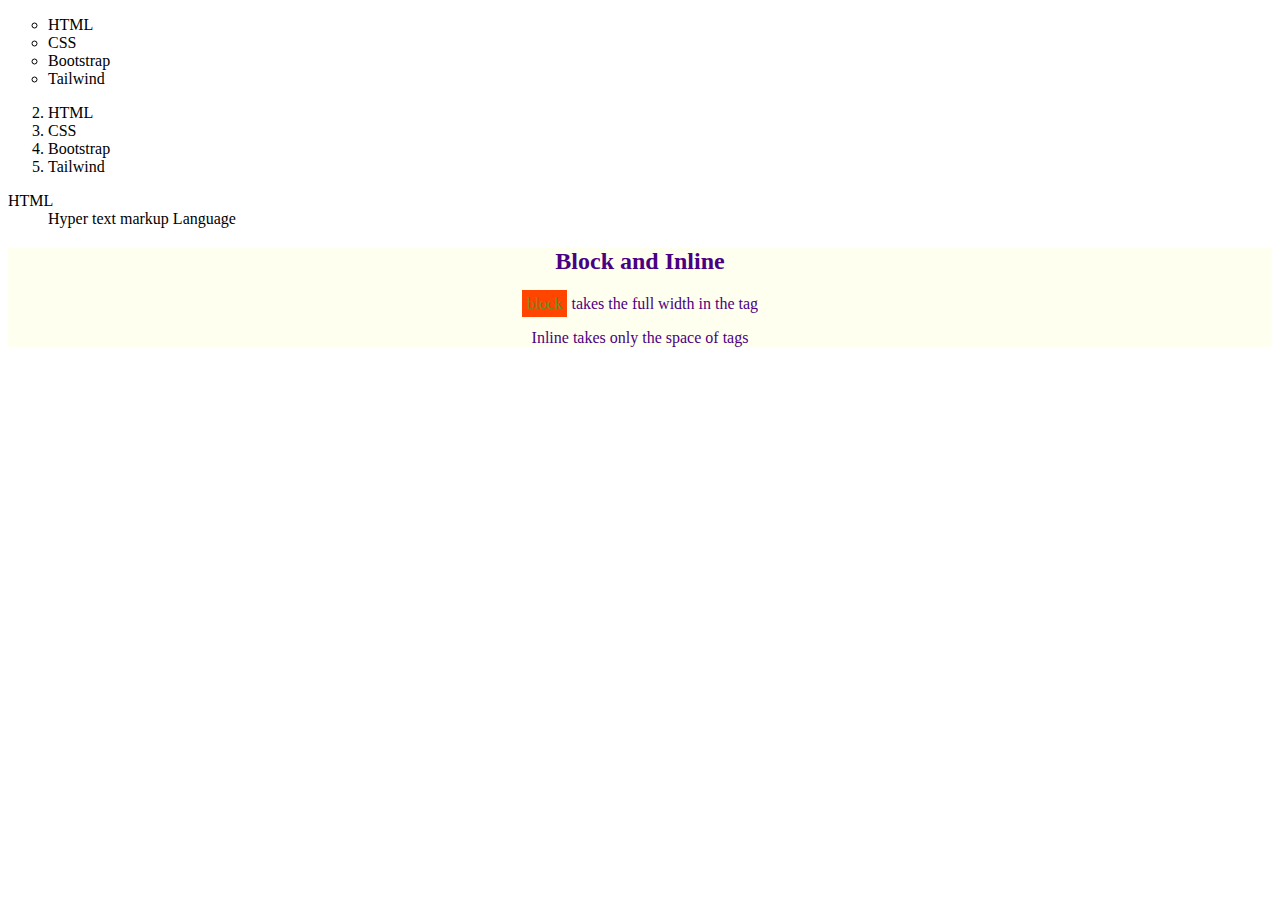
==== Day3.html @ c4e20f86 "add all files" ====
<!DOCTYPE html>
<html lang="en">
<head>
    <meta charset="UTF-8">
    <meta name="viewport" content="width=device-width, initial-scale=1.0">
    <title>Frontend</title>
    <link rel="stylesheet" href="Day3.css">

</head>
<body>
    <ul style="list-style-type:circle;">
        <li>HTML</li>
        <li>CSS</li>
        <li>Bootstrap</li>
        <li>Tailwind</li>
    </ul>

    <!--unordered list created and type changes to square-->

    <ol style="list-style-type:I;" start="2">
        <li>HTML</li>
        <li>CSS</li>
        <li>Bootstrap</li>
        <li>Tailwind</li>
    </ol>

    <!--ordered list created and type changes to roman letter// start attribute start the number we want-->



    <dl>
        <dt>HTML</dt>
        <dd>Hyper text markup Language</dd>
    </dl>

    <!--description list created and is used to describe the term-->

    <div style="color:indigo;background-color: ivory; text-align: center;">
        <h2>Block and Inline</h2>
        <p><span style="color:olivedrab;background-color: orangered;padding: 5px;">block</span> takes the full width in the tag</p>
        <p>Inline takes only the space of tags</p>
    </div>

    <!--div is used as a container to add style block of content// span is an inline container used to markup a part of text-->


</body>
</html>
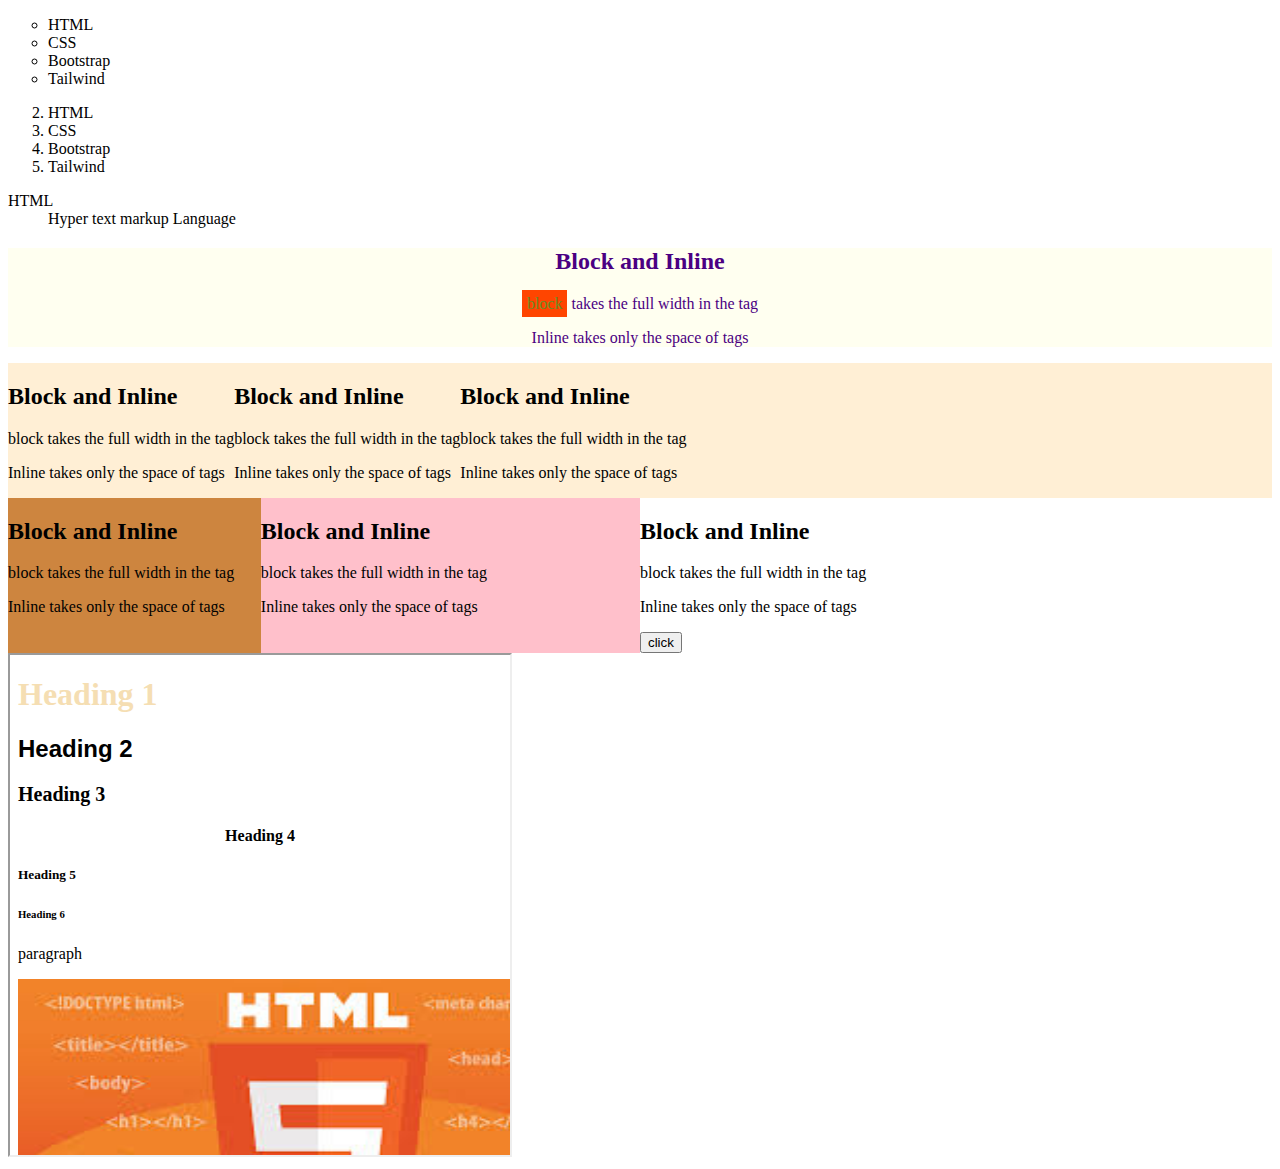
==== commit 61d4b117: ""commit change"" ====
--- a/Day3.html
+++ b/Day3.html
@@ -43,6 +43,75 @@
 
     <!--div is used as a container to add style block of content// span is an inline container used to markup a part of text-->
 
+    <div style="display: flex; background-color: papayawhip;">
+        <div>
+            <h2>Block and Inline</h2>
+            <p>block takes the full width in the tag</p>
+            <p>Inline takes only the space of tags</p>
+        </div>
+    
+        <div>
+            <h2>Block and Inline</h2>
+            <p>block takes the full width in the tag</p>
+            <p>Inline takes only the space of tags</p>
+        </div>
+    
+        <div>
+            <h2>Block and Inline</h2>
+            <p>block takes the full width in the tag</p>
+            <p>Inline takes only the space of tags</p>
+        </div>    
+    </div>
+
+    <!--display flex is used to design flexible layout structure-->
+
+    <div  class="classname" style="display: grid; grid-template-columns: 20% 30% 50%;">
+        <div style="background-color: peru;">
+            <h2>Block and Inline</h2>
+            <p>block takes the full width in the tag</p>
+            <p>Inline takes only the space of tags</p>
+        </div>
+    
+        <div style="background-color: pink;">
+            <h2>Block and Inline</h2>
+            <p>block takes the full width in the tag</p>
+            <p>Inline takes only the space of tags</p>
+        </div>
+    
+        <div id="idname">
+            <h2>Block and Inline</h2>
+            <p>block takes the full width in the tag</p>
+            <p>Inline takes only the space of tags</p>
+            <button onclick="myfunction()">click</button>
+        </div>    
+    
+    </div>
+
+    <!--display is used to design grid based layout design with rows and columns-->
+
+    <iframe src="Day1.html" height="500px" width="500px" title="html page"></iframe>
+    
+    <!--iframe is used to display webpage inside the webpage-->
+
+    <script>
+        function myfunction(){
+            document.getElementById("idname").style.backgroundColor="blue";
+        }
+    </script>
+
+    <!--script tag is used for javascript functions-->
+
+
+
+
+
+
+
+
+
+
+
+
 
 </body>
 </html>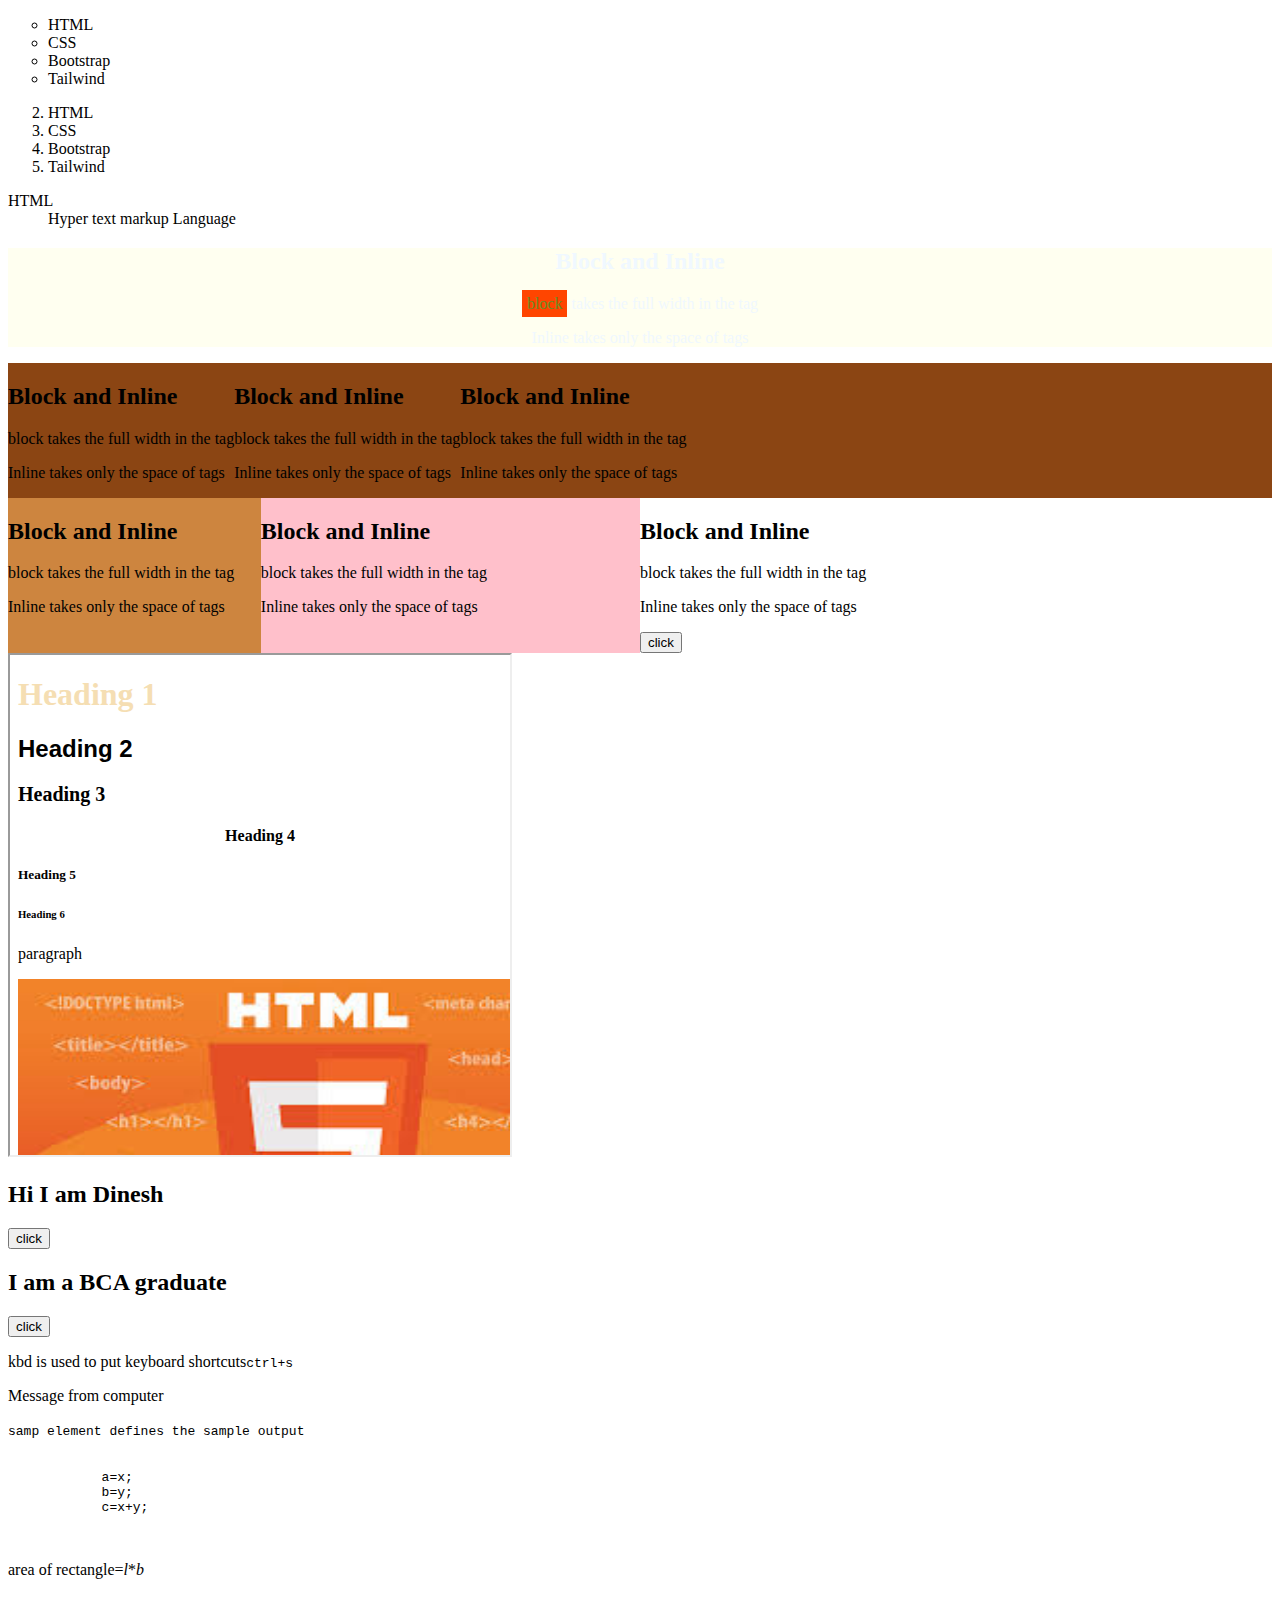
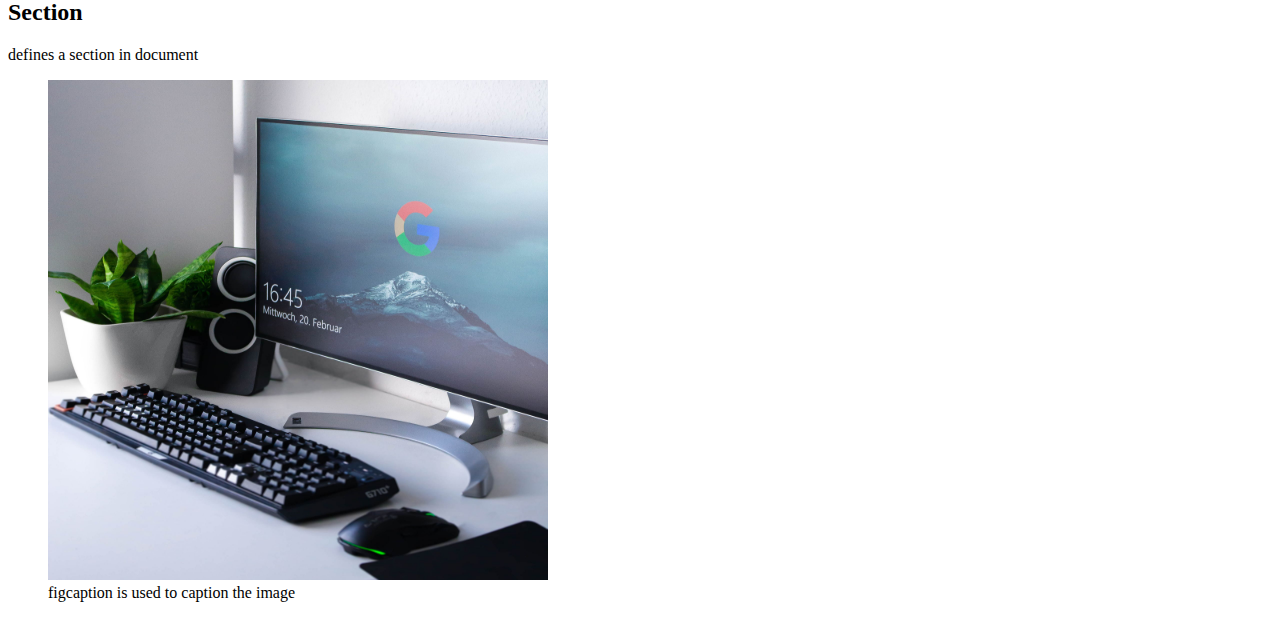
==== commit 16e03031: ""commit changes"" ====
--- a/Day3.html
+++ b/Day3.html
@@ -35,7 +35,7 @@
 
     <!--description list created and is used to describe the term-->
 
-    <div style="color:indigo;background-color: ivory; text-align: center;">
+    <div style="color:aliceblue;background-color: ivory; text-align: center;">
         <h2>Block and Inline</h2>
         <p><span style="color:olivedrab;background-color: orangered;padding: 5px;">block</span> takes the full width in the tag</p>
         <p>Inline takes only the space of tags</p>
@@ -43,7 +43,7 @@
 
     <!--div is used as a container to add style block of content// span is an inline container used to markup a part of text-->
 
-    <div style="display: flex; background-color: papayawhip;">
+    <div style="display: flex; background-color: saddlebrown;">
         <div>
             <h2>Block and Inline</h2>
             <p>block takes the full width in the tag</p>
@@ -97,9 +97,64 @@
         function myfunction(){
             document.getElementById("idname").style.backgroundColor="blue";
         }
+        function colorchange(){
+            document.getElementById("style").style.color="aqua";
+            document.getElementById("style").style.backgroundColor="salmon";
+            document.getElementById("style").style.border="2px solid yellow";
+
+        }
     </script>
 
+    <!--changes the color using javascript-->
+
+
     <!--script tag is used for javascript functions-->
+
+    <h2 id="dinesh">Hi I am Dinesh</h2>
+
+    <button onclick="document.getElementById('dinesh').innerHTML='I am an intern in sparkout tech'">click</button>
+
+    <!--change the text using javascript-->
+
+    <h2 id="style">I am a BCA graduate</h2>
+    <button onclick="colorchange()">click</button>
+
+    <!--changes the style using javascript-->
+
+    <p>kbd is used to put keyboard shortcuts<kbd>ctrl+s</kbd></p>
+
+    <p>Message from computer</p>
+
+    <p><samp>samp element defines the sample output</samp></p>
+
+    <pre>
+        <code>
+            a=x;
+            b=y;
+            c=x+y;
+        </code>
+    </pre>
+
+    <!--code tag is used to design a computer code font-->
+
+        <p>area of rectangle=<var>l</var>*<var>b</var></p>
+
+    <!--var defines the variable-->
+
+    <section>
+        <h2>Section</h2>
+        <p>defines a section in document</p>
+    </section>
+
+    <figure>
+        <img src="images/computer.jpg" width="500px" height="500px">
+        <figcaption>figcaption is used to caption the image</figcaption>
+    </figure>
+
+
+
+
+
 
 
 
